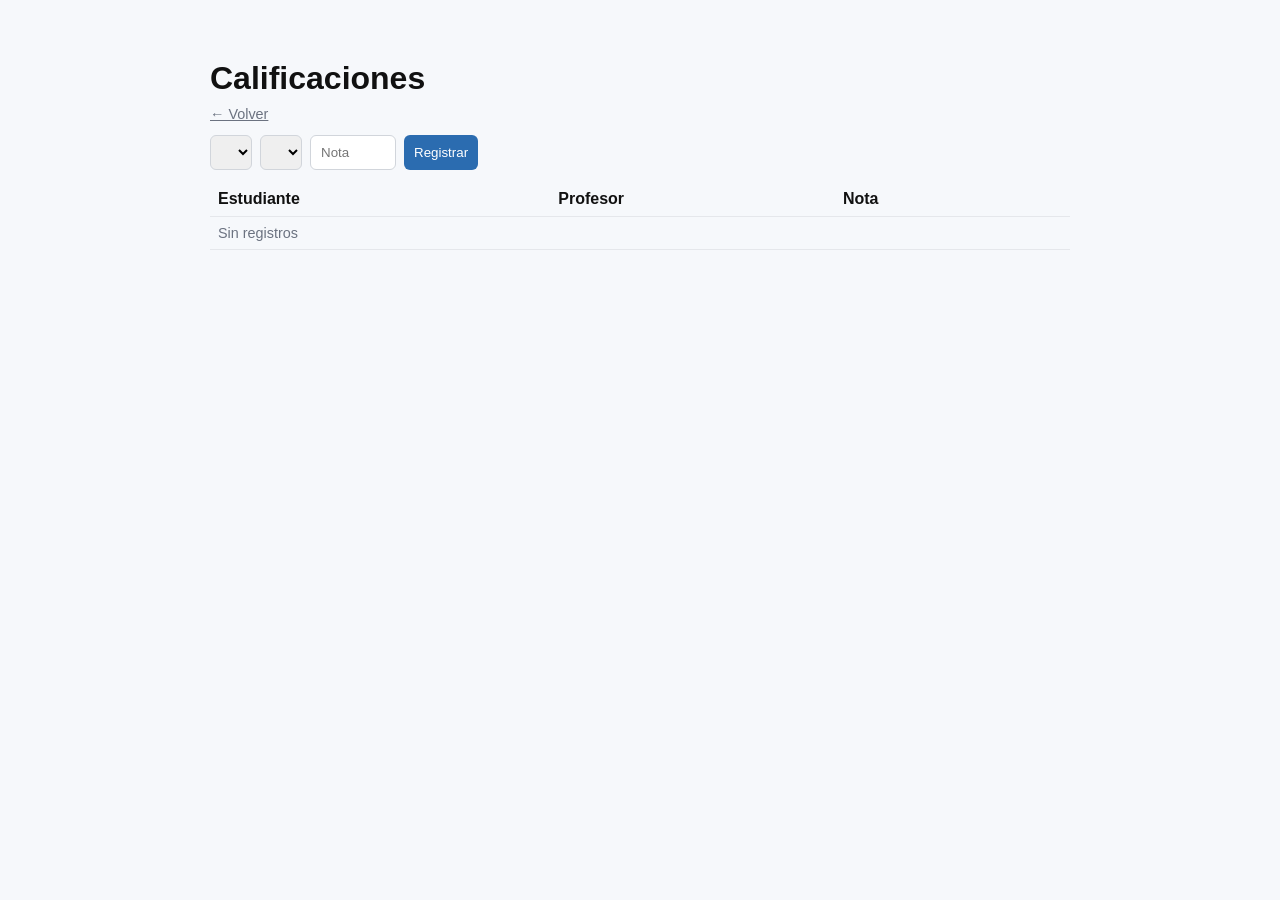
==== calificaciones.html @ 01613407 "primer aporte" ====
<!doctype html>
<html lang="es">
<head>
  <meta charset="utf-8" />
  <meta name="viewport" content="width=device-width,initial-scale=1" />
  <title>Calificaciones</title>
  <link rel="stylesheet" href="style.css">
</head>
<body>
  <main class="container">
    <h1>Calificaciones</h1>
    <a href="index.html" class="small">← Volver</a>
    <form onsubmit="event.preventDefault();addCalificacion(Number(this.selEstudiante.value),Number(this.selProfesor.value),this.nota.value);this.reset();">
      <select id="selEstudiante" name="selEstudiante" required></select>
      <select id="selProfesor" name="selProfesor" required></select>
      <input name="nota" type="number" min="0" max="100" step="0.1" placeholder="Nota" required>
      <button class="btn" type="submit">Registrar</button>
    </form>
    <table>
      <thead><tr><th>Estudiante</th><th>Profesor</th><th>Nota</th><th></th></tr></thead>
      <tbody id="calificacionesList"></tbody>
    </table>
  </main>
  <script src="app.js"></script>
</body>
</html>
---- style.css ----
:root{--bg:#f6f8fb;--card:#fff;--primary:#2b6cb0;--muted:#6b7280}
*{box-sizing:border-box;font-family:Segoe UI,Roboto,Arial,Helvetica,sans-serif}
body{margin:0;background:var(--bg);color:#111}
.container{max-width:900px;margin:40px auto;padding:20px}
h1{margin:0 0 8px}
.grid{display:flex;gap:12px}
.card{display:block;padding:18px;background:var(--card);border-radius:8px;text-decoration:none;color:var(--primary);box-shadow:0 1px 4px rgba(2,6,23,0.06)}
.about{margin-top:18px;color:var(--muted)}
form{margin:12px 0;display:flex;gap:8px;flex-wrap:wrap}
input,select,button{padding:8px 10px;border-radius:6px;border:1px solid #d1d5db}
table{width:100%;border-collapse:collapse;margin-top:8px}
th,td{padding:8px;border-bottom:1px solid #e5e7eb;text-align:left}
.actions{display:flex;gap:6px}
.small{font-size:0.9rem;color:var(--muted)}
.btn{background:var(--primary);color:#fff;border:none;cursor:pointer}
.btn.secondary{background:#6b7280}
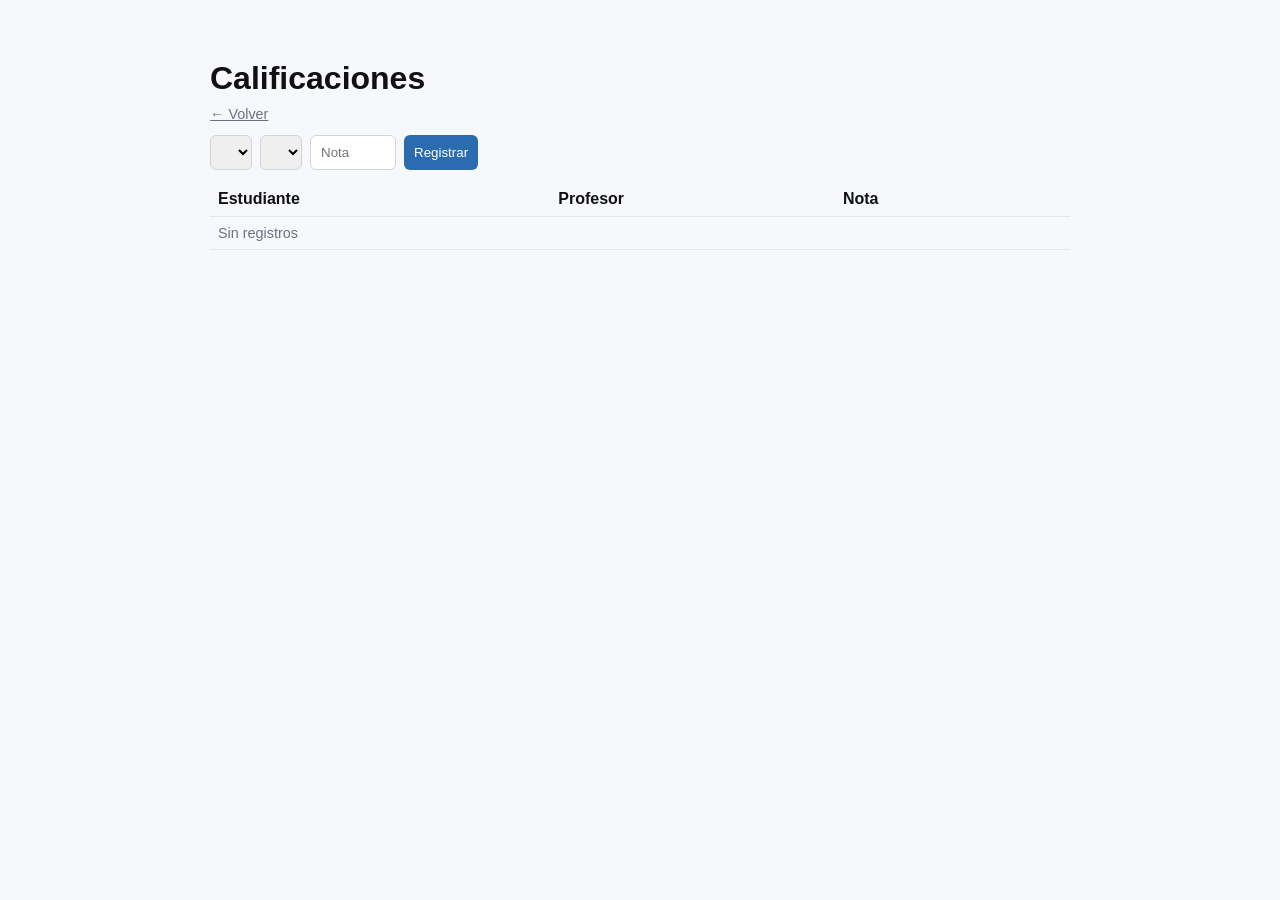
==== commit b9469427: "modificaciones en pagina de calificaciones" ====
--- a/calificaciones.html
+++ b/calificaciones.html
@@ -11,14 +11,54 @@
     <h1>Calificaciones</h1>
     <a href="index.html" class="small">← Volver</a>
     <form onsubmit="event.preventDefault();addCalificacion(Number(this.selEstudiante.value),Number(this.selProfesor.value),this.nota.value);this.reset();">
-      <select id="selEstudiante" name="selEstudiante" required></select>
-      <select id="selProfesor" name="selProfesor" required></select>
+      <select id="selEstudiante" name="selEstudiante" required>
+        <option value="0">Ana Pérez</option>
+        <option value="1">Luis García</option>
+        <option value="2">María López</option>
+        <option value="3">Carlos Ruiz</option>
+      </select>
+      <select id="selProfesor" name="selProfesor" required>
+        <option value="0">Sra. Gómez</option>
+        <option value="1">Sr. Fernández</option>
+        <option value="2">Dra. Torres</option>
+      </select>
       <input name="nota" type="number" min="0" max="100" step="0.1" placeholder="Nota" required>
       <button class="btn" type="submit">Registrar</button>
     </form>
     <table>
       <thead><tr><th>Estudiante</th><th>Profesor</th><th>Nota</th><th></th></tr></thead>
-      <tbody id="calificacionesList"></tbody>
+      <tbody id="calificacionesList">
+        <tr>
+          <td>Ana Pérez</td>
+          <td>Sra. Gómez</td>
+          <td>85.5</td>
+          <td><button onclick="deleteCalificacion(0)">Eliminar</button></td>
+        </tr>
+        <tr>
+          <td>Luis García</td>
+          <td>Sr. Fernández</td>
+          <td>92.0</td>
+          <td><button onclick="deleteCalificacion(1)">Eliminar</button></td>
+        </tr>
+        <tr>
+          <td>María López</td>
+          <td>Dra. Torres</td>
+          <td>78.3</td>
+          <td><button onclick="deleteCalificacion(2)">Eliminar</button></td>
+        </tr>
+        <tr>
+          <td>Carlos Ruiz</td>
+          <td>Sra. Gómez</td>
+          <td>88.7</td>
+          <td><button onclick="deleteCalificacion(3)">Eliminar</button></td>
+        </tr>
+        <tr>
+          <td>Ana Pérez</td>
+          <td>Sr. Fernández</td>
+          <td>95.2</td>
+          <td><button onclick="deleteCalificacion(4)">Eliminar</button></td>
+        </tr>
+      </tbody>
     </table>
   </main>
   <script src="app.js"></script>
